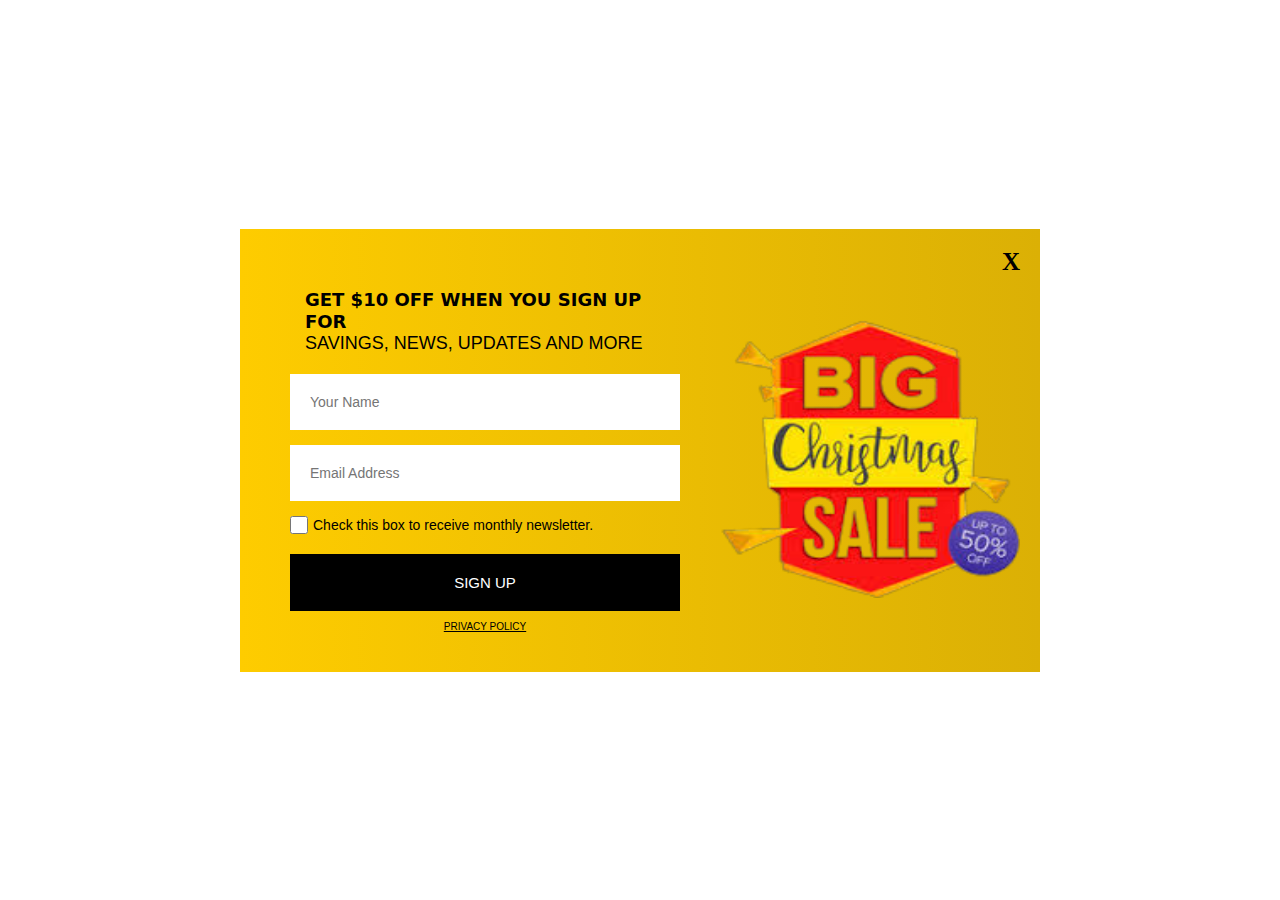
==== index.html @ 8f8e0829 "ui" ====
<!DOCTYPE html>
<html lang="en">

<head>
    <meta charset="UTF-8">
    <meta name="viewport" content="width=device-width, initial-scale=1.0">
    <title>Wingify test</title>
    <link rel="stylesheet" href="style.css">
    <script src="index.js"></script>
</head>

<body>
    <div class="container">
        <div class="main">
            <div class="content-wrapper">
                <div class="form-wrapper">
                    <div class="heading">
                        <span class="bold-heading">GET $10 OFF WHEN YOU SIGN UP FOR</span>
                        <br>SAVINGS, NEWS, UPDATES AND MORE
                    </div>
                    <div class="form">
                        <form action="">
                            <input type="text" placeholder="Your Name" class="name">
                            <input type="text" placeholder="Email Address" class="email">
                            <div class="checkbox">
                                <input type="checkbox" class="input-checkbox">
                                <label for="">Check this box to receive monthly newsletter.</label>
                            </div>
                            <button type="submit" class="submit-btn">SIGN UP</button>
                            <a href="#">PRIVACY POLICY</a>
                        </form>
                    </div>
                </div>
            </div>
            <div class="img-wrapper">
                <img src="sale.png" alt="" width="300" height="280">
            </div>
            <button type="button" class="close-btn">X</button>
        </div>
    </div>
</body>

</html>
---- style.css ----
*{
    margin: 0;
    padding: 0;
}
body{
    font-family: sans-serif, monospace;
}
.container{
    max-width: 800px;
    margin: auto;
    height: 100vh;
    display: flex;
    justify-content: center;
    align-items: center;
}
.main{
    width: 100%;
    display: flex;
    justify-content: flex-start;
    align-items: center;
    background-image: linear-gradient(to right, #fecc00, #dbb005);
    padding: 60px 20px 40px 50px;
    position: relative;
}
.form-wrapper{
    
}
.heading{
    font-size: 18px;
    padding: 0 15px;
    margin-bottom: 20px;
}
.bold-heading{
    font-weight: bolder;
    font-family: system-ui;
}
form{
    display: flex;
    flex-direction: column;
}
.name, .email{
    padding: 20px;
    font-size: 14px;
    border: none;
    margin-bottom: 15px;
}
.checkbox{
    display: flex;
    align-items: center;
    justify-content: flex-start;  
    margin-bottom: 20px; 
}
label{
    margin-left: 5px;
    font-size: 14px;
}
input.input-checkbox{
    cursor: pointer;
    background-color: lightgray;
    width: 18px;
    height: 18px;
}
.submit-btn{
    padding: 20px;
    border: none;
    background: black;
    color: white;
    cursor: pointer;
    font-size: 15px;
}
a{
    text-align: center;
    margin-top: 10px;
    color: black;
    font-size: 10px;
}
.img-wrapper{
    margin-left: 40px;
}
.close-btn{
    position: absolute;
    top: 20px;
    right: 20px;
    font-weight: 600;
    font-size: 25px;
    font-family: cursive;
    line-height: 1;
    cursor: pointer;
    border: none;
    background-color: transparent;
}
@media screen and (max-width: 480px) { 
    .container{
        padding: 0 20px;
    }
    .main{
        padding: 40px 20px;
        background-image: linear-gradient(to bottom, #fecc00, #dbb005);
    }
    .name,.email,.submit-btn{
        padding: 10px;
        margin-bottom: 12px;
    }
    .heading{
        font-size: 15px;
        text-align: center;
        padding: 0;
    }
    .img-wrapper{
        display: none;
    }
    .close-btn{
        font-size: 16px;
        top: 15px;
        right: 15px;
    }
    .checkbox{
        margin-bottom: 25px;
    }
}
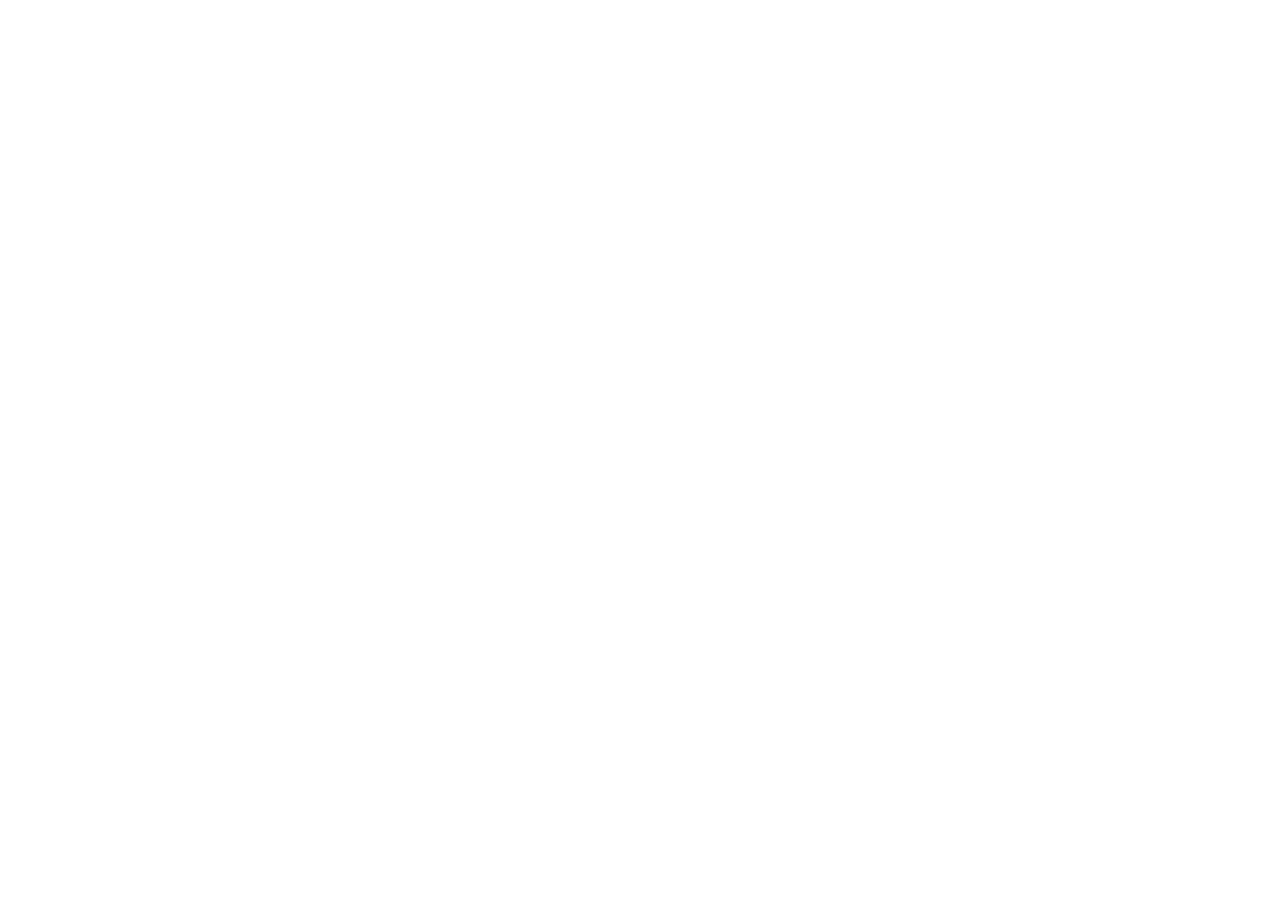
==== commit ec4dea6e: "ui" ====
--- a/index.html
+++ b/index.html
@@ -6,7 +6,6 @@
     <meta name="viewport" content="width=device-width, initial-scale=1.0">
     <title>Wingify test</title>
     <link rel="stylesheet" href="style.css">
-    <script src="index.js"></script>
 </head>
 
 <body>
@@ -38,6 +37,10 @@
             <button type="button" class="close-btn">X</button>
         </div>
     </div>
+    
+    <script src="CookieService.js"></script>
+    <script src="index.js"></script>
+
 </body>
 
 </html>--- a/style.css
+++ b/style.css
@@ -6,14 +6,24 @@
     font-family: sans-serif, monospace;
 }
 .container{
-    max-width: 800px;
+    width: 100%;
     margin: auto;
     height: 100vh;
     display: flex;
     justify-content: center;
     align-items: center;
+    position: fixed;
+    top: 0;
+    left: 0;
+    bottom: 0;
+    right: 0;
+    z-index: 1;
+    background: rgba(33, 33, 33, 0.8);
+    opacity: 0;
+    transition: opacity 0.3s cubic-bezier(0.4, 0.0, 0.2, 1);
 }
 .main{
+    max-width: 700px;
     width: 100%;
     display: flex;
     justify-content: flex-start;
@@ -22,8 +32,8 @@
     padding: 60px 20px 40px 50px;
     position: relative;
 }
-.form-wrapper{
-    
+.container.visible{
+    opacity: 1;
 }
 .heading{
     font-size: 18px;
@@ -89,12 +99,21 @@
     border: none;
     background-color: transparent;
 }
-@media screen and (max-width: 480px) { 
-    .container{
-        padding: 0 20px;
+@media screen and (max-width: 850px) { 
+    .img-wrapper{
+        display: none;
     }
     .main{
+        justify-content: center;
         padding: 40px 20px;
+        margin: 0 20px;
+    }
+    .content-wrapper{
+        width: 100%;
+    }
+}
+@media screen and (max-width: 480px) { 
+    .main{
         background-image: linear-gradient(to bottom, #fecc00, #dbb005);
     }
     .name,.email,.submit-btn{
@@ -106,9 +125,6 @@
         text-align: center;
         padding: 0;
     }
-    .img-wrapper{
-        display: none;
-    }
     .close-btn{
         font-size: 16px;
         top: 15px;
